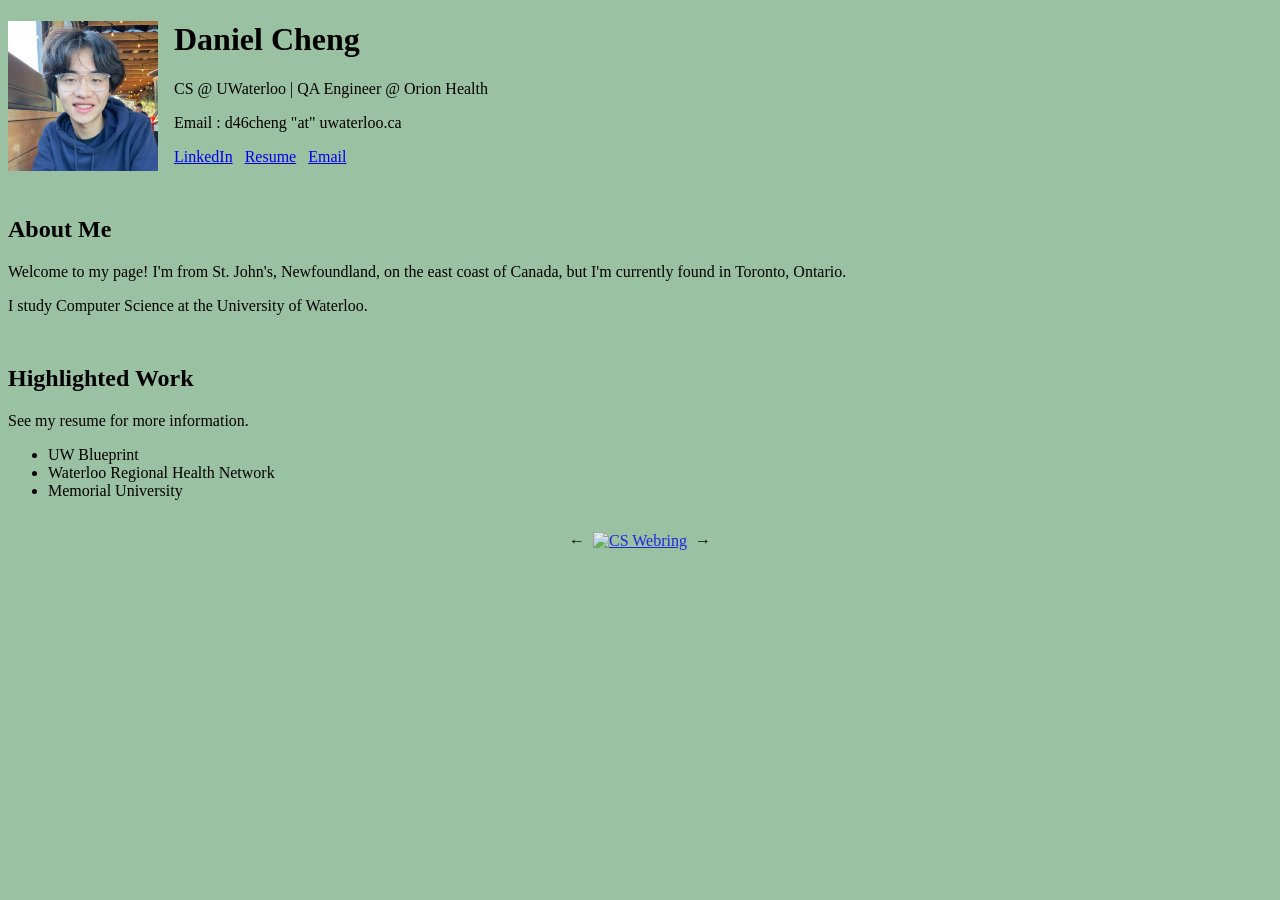
==== index.html @ 86e343ad "edits" ====
<!DOCTYPE html>
<html lang="en">
<head>
    <meta charset="UTF-8">
    <meta name="viewport" content="width=device-width, initial-scale=1.0">
    <title>Daniel Cheng</title>
    <link rel="stylesheet" href="style.css">
</head>
<body class="bg-class">
    <img src="img.jpeg" alt="Daniel Cheng" class="pfp">
    <h1>Daniel Cheng</h1>
    <p>CS @ UWaterloo | QA Engineer @ Orion Health</p>
    <p>Email : d46cheng "at" uwaterloo.ca</p>
    <p>
        <a href="https://www.linkedin.com/in/danielcheng7/">LinkedIn</a>
        &nbsp;
        <a href="https://drive.google.com/file/d/1ajrFaG6vfxmkFOEu0zu0W4cpC_DoAPtr/view?usp=sharing">Resume</a>
        &nbsp;
        <a href="mailto:d46cheng@uwaterloo.ca">Email</a>
    </p>

    <h2 style="padding-top: 30px;">About Me</h2>
    <p>
    Welcome to my page! I'm from St. John's, Newfoundland, on the east coast of Canada,
    but I'm currently found in Toronto, Ontario.
    </p>
    <p>
    I study Computer Science at the University of Waterloo.
    </p>

    <h2 style="padding-top: 30px;">Highlighted Work</h2>
    <p>See my resume for more information.</p>
    <ul>
    <li>UW Blueprint</li>
    <li>Waterloo Regional Health Network</li>
    <li>Memorial University</li>
    </ul>

    <div style="display: flex; align-items: center; justify-content: center; gap: 8px; margin-top: 32px;">
        <a href="https://cs.uwatering.com/#https://danielcheng.ca?nav=prev" style="text-decoration: none; color: black;">←</a>
        <a href="https://cs.uwatering.com/#https://danielcheng.ca" target="_blank">
            <img src="https://cs.uwatering.com/icon.black.svg" alt="CS Webring" style="width: 20px; height: auto; opacity: 0.8;"/>
        </a>
        <a href="https://cs.uwatering.com/#https://danielcheng.ca?nav=next" style="text-decoration: none; color: black;">→</a>
    </div>
    

</body>
</html>
---- style.css ----
.bg-class {
    background-color: rgb(155, 193, 163);
}

.pfp {
  width: 150px;
  height: auto;
  display: block;
  float: left;
  margin: 0 16px 12px 0;   
}
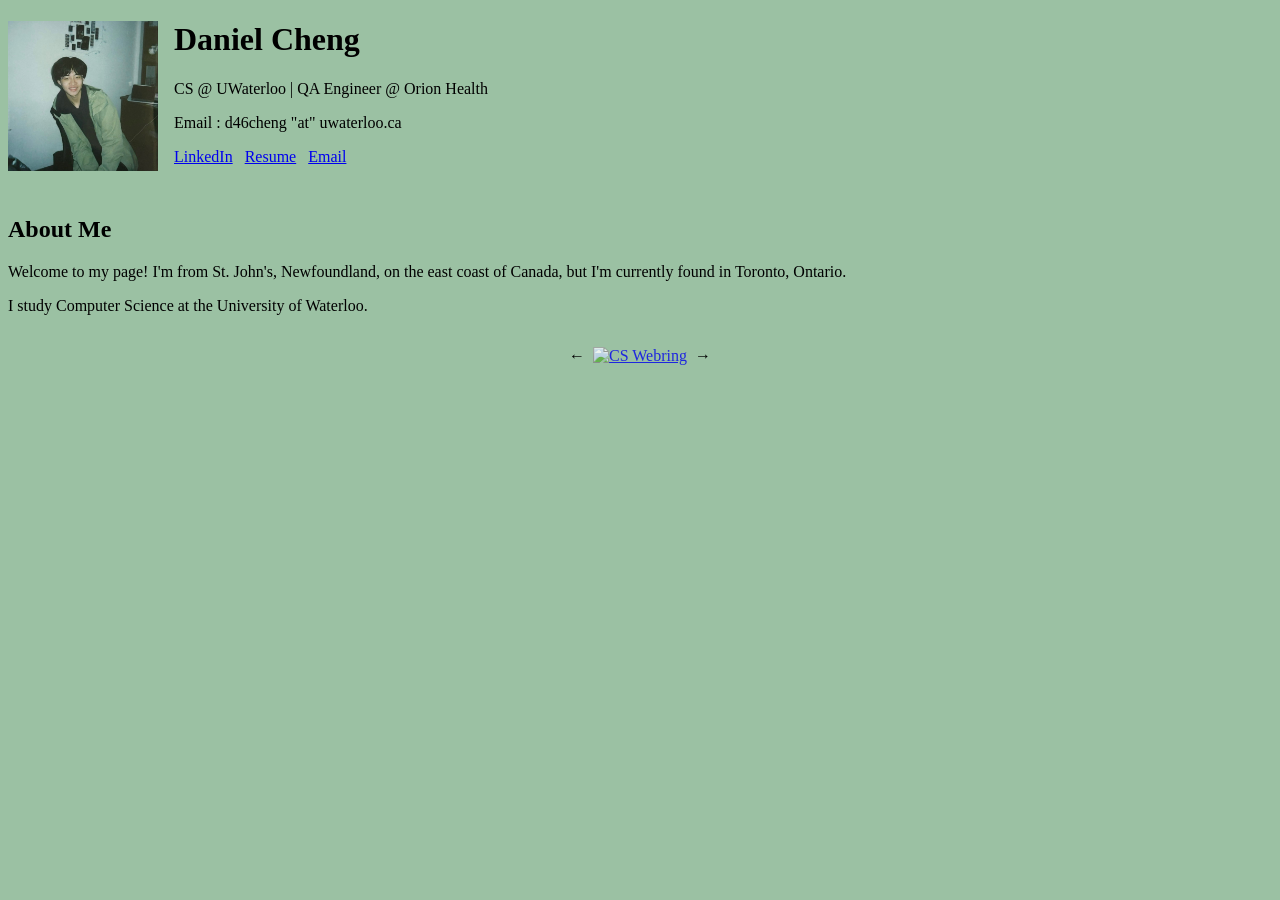
==== commit 58719256: ":)" ====
--- a/index.html
+++ b/index.html
@@ -5,6 +5,7 @@
     <meta name="viewport" content="width=device-width, initial-scale=1.0">
     <title>Daniel Cheng</title>
     <link rel="stylesheet" href="style.css">
+    <link rel="icon" href="favicon.png" type="image/png">
 </head>
 <body class="bg-class">
     <img src="img.jpeg" alt="Daniel Cheng" class="pfp">
@@ -28,13 +29,6 @@
     I study Computer Science at the University of Waterloo.
     </p>
 
-    <h2 style="padding-top: 30px;">Highlighted Work</h2>
-    <p>See my resume for more information.</p>
-    <ul>
-    <li>UW Blueprint</li>
-    <li>Waterloo Regional Health Network</li>
-    <li>Memorial University</li>
-    </ul>
 
     <div style="display: flex; align-items: center; justify-content: center; gap: 8px; margin-top: 32px;">
         <a href="https://cs.uwatering.com/#https://danielcheng.ca?nav=prev" style="text-decoration: none; color: black;">←</a>
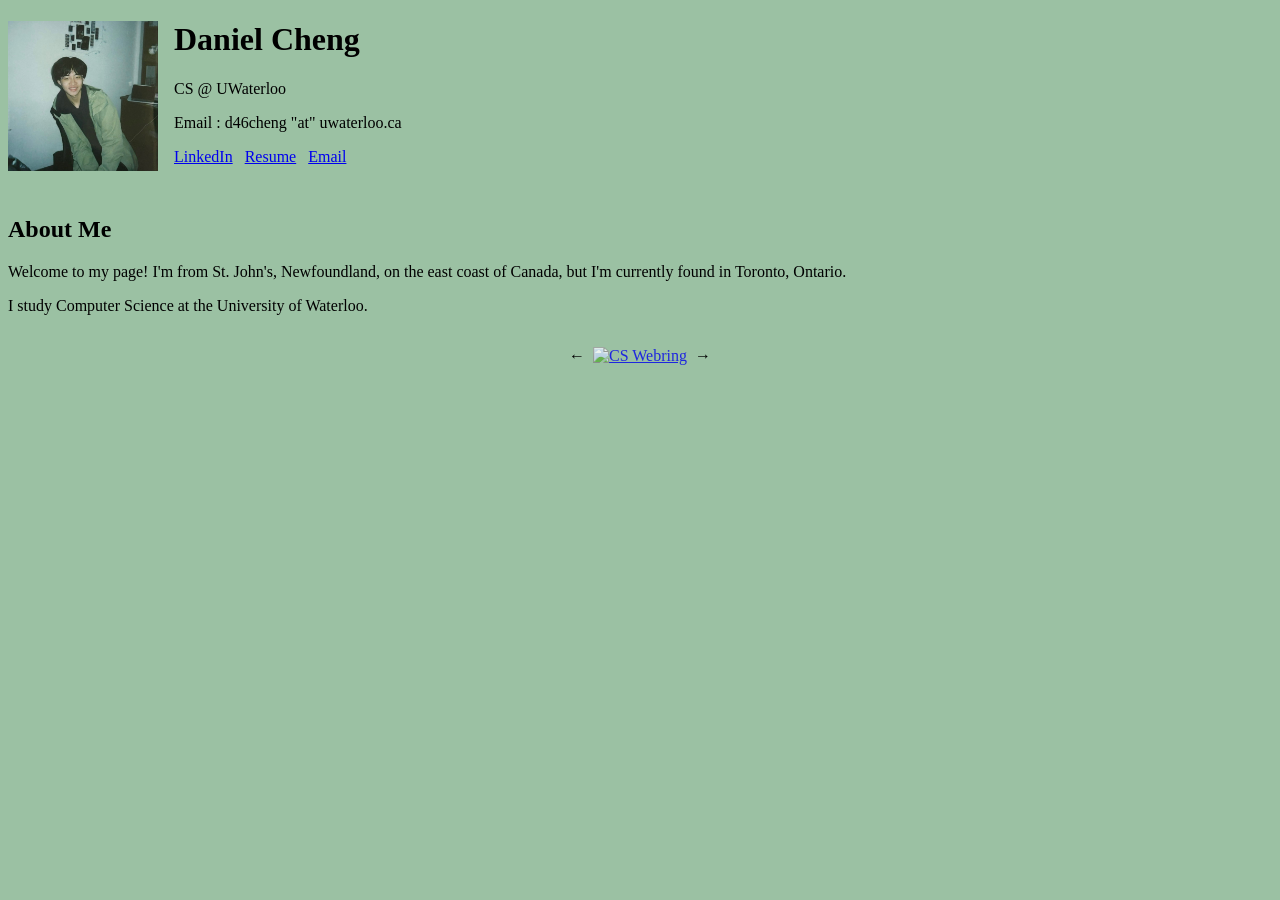
==== commit 96c8dafc: "edit" ====
--- a/index.html
+++ b/index.html
@@ -10,7 +10,7 @@
 <body class="bg-class">
     <img src="img.jpeg" alt="Daniel Cheng" class="pfp">
     <h1>Daniel Cheng</h1>
-    <p>CS @ UWaterloo | QA Engineer @ Orion Health</p>
+    <p>CS @ UWaterloo</p>
     <p>Email : d46cheng "at" uwaterloo.ca</p>
     <p>
         <a href="https://www.linkedin.com/in/danielcheng7/">LinkedIn</a>
@@ -40,4 +40,4 @@
     
 
 </body>
-</html>+</html>
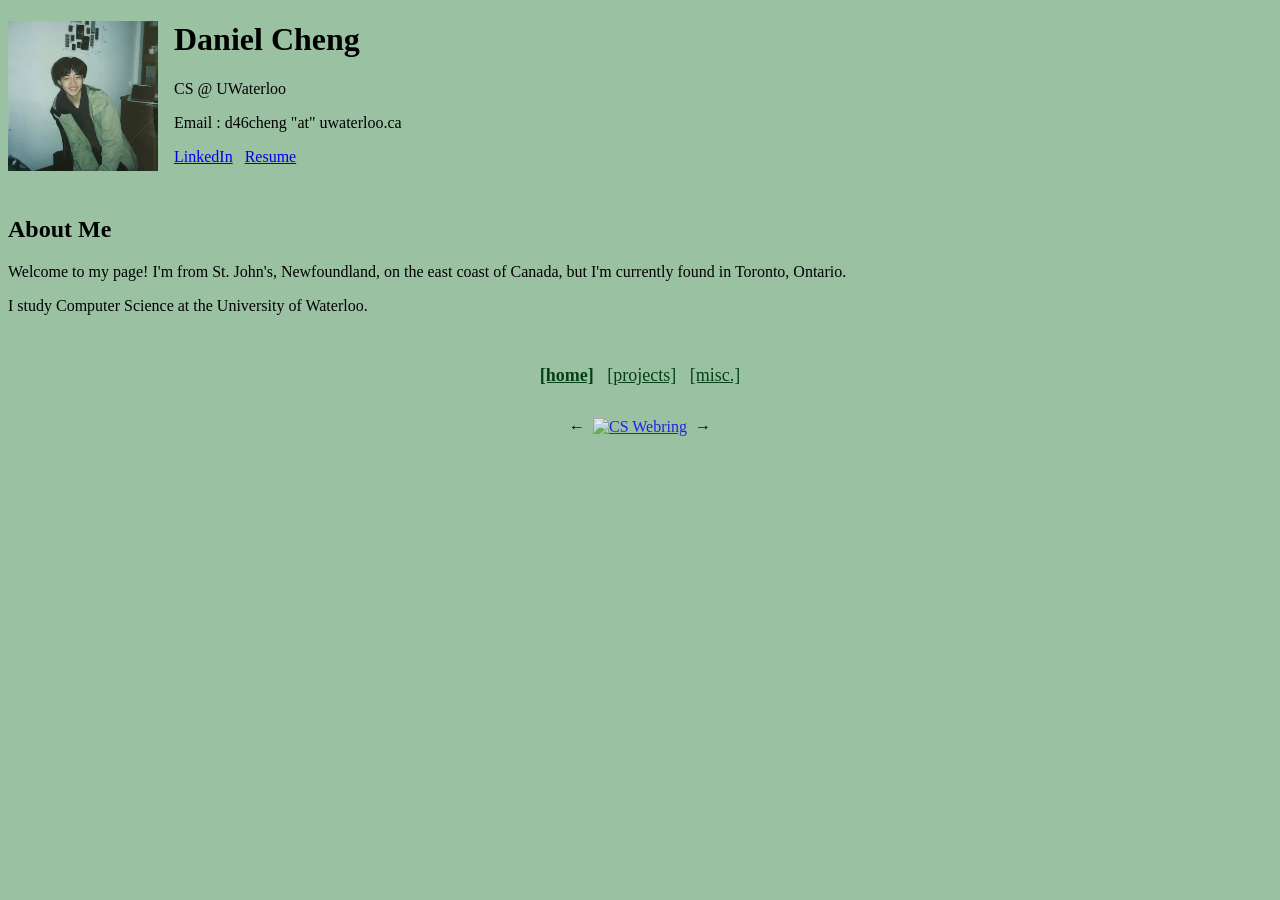
==== commit fa622fc4: "navbar" ====
--- a/index.html
+++ b/index.html
@@ -1,5 +1,6 @@
 <!DOCTYPE html>
 <html lang="en">
+
 <head>
     <meta charset="UTF-8">
     <meta name="viewport" content="width=device-width, initial-scale=1.0">
@@ -7,6 +8,7 @@
     <link rel="stylesheet" href="style.css">
     <link rel="icon" href="favicon.png" type="image/png">
 </head>
+
 <body class="bg-class">
     <img src="img.jpeg" alt="Daniel Cheng" class="pfp">
     <h1>Daniel Cheng</h1>
@@ -16,8 +18,6 @@
         <a href="https://www.linkedin.com/in/danielcheng7/">LinkedIn</a>
         &nbsp;
         <a href="https://drive.google.com/file/d/1ajrFaG6vfxmkFOEu0zu0W4cpC_DoAPtr/view?usp=sharing">Resume</a>
-        &nbsp;
-        <a href="mailto:d46cheng@uwaterloo.ca">Email</a>
     </p>
 
     <h2 style="padding-top: 30px;">About Me</h2>
@@ -28,16 +28,24 @@
     <p>
     I study Computer Science at the University of Waterloo.
     </p>
+</body>
 
+<footer>
+    <div class="navbar">
+        <a href=/ class="selected">[home]</a>
+        &nbsp;
+        <a href=projects.html>[projects]</a>
+        &nbsp;
+        <a href=misc.html>[misc.]</a>
+    </div>
 
-    <div style="display: flex; align-items: center; justify-content: center; gap: 8px; margin-top: 32px;">
+    </div>
+        <div style="display: flex; align-items: center; justify-content: center; gap: 8px; margin-top: 32px;">
         <a href="https://cs.uwatering.com/#https://danielcheng.ca?nav=prev" style="text-decoration: none; color: black;">←</a>
         <a href="https://cs.uwatering.com/#https://danielcheng.ca" target="_blank">
             <img src="https://cs.uwatering.com/icon.black.svg" alt="CS Webring" style="width: 20px; height: auto; opacity: 0.8;"/>
         </a>
         <a href="https://cs.uwatering.com/#https://danielcheng.ca?nav=next" style="text-decoration: none; color: black;">→</a>
     </div>
-    
-
-</body>
+</footer>
 </html>
--- a/style.css
+++ b/style.css
@@ -9,3 +9,20 @@
   float: left;
   margin: 0 16px 12px 0;   
 }
+
+.navbar{
+  text-align: center;
+  font-size: 18px;
+}
+
+.navbar a {
+  color: rgb(4, 65, 23);
+}
+
+.navbar a.selected {
+  font-weight: bold;
+}
+
+footer {
+  margin-top: 50px;
+}
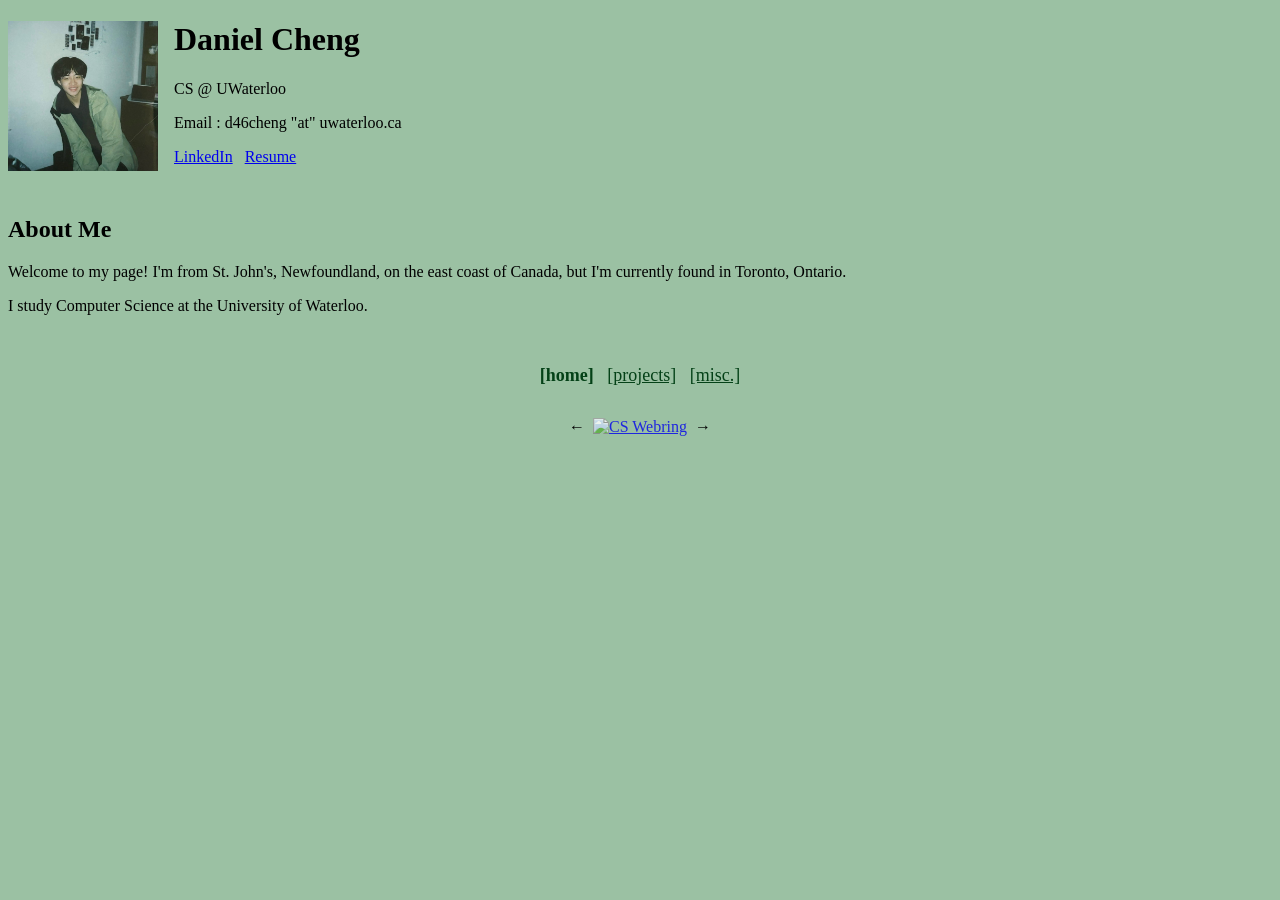
==== commit 9f492c9e: "navbar again" ====
--- a/index.html
+++ b/index.html
@@ -32,11 +32,11 @@
 
 <footer>
     <div class="navbar">
-        <a href=/ class="selected">[home]</a>
+        <a class="selected">[home]</a>
         &nbsp;
-        <a href=projects.html>[projects]</a>
+        <a href=https://danielcheng.ca/projects.html>[projects]</a>
         &nbsp;
-        <a href=misc.html>[misc.]</a>
+        <a href=https://danielcheng.ca/misc.html>[misc.]</a>
     </div>
 
     </div>
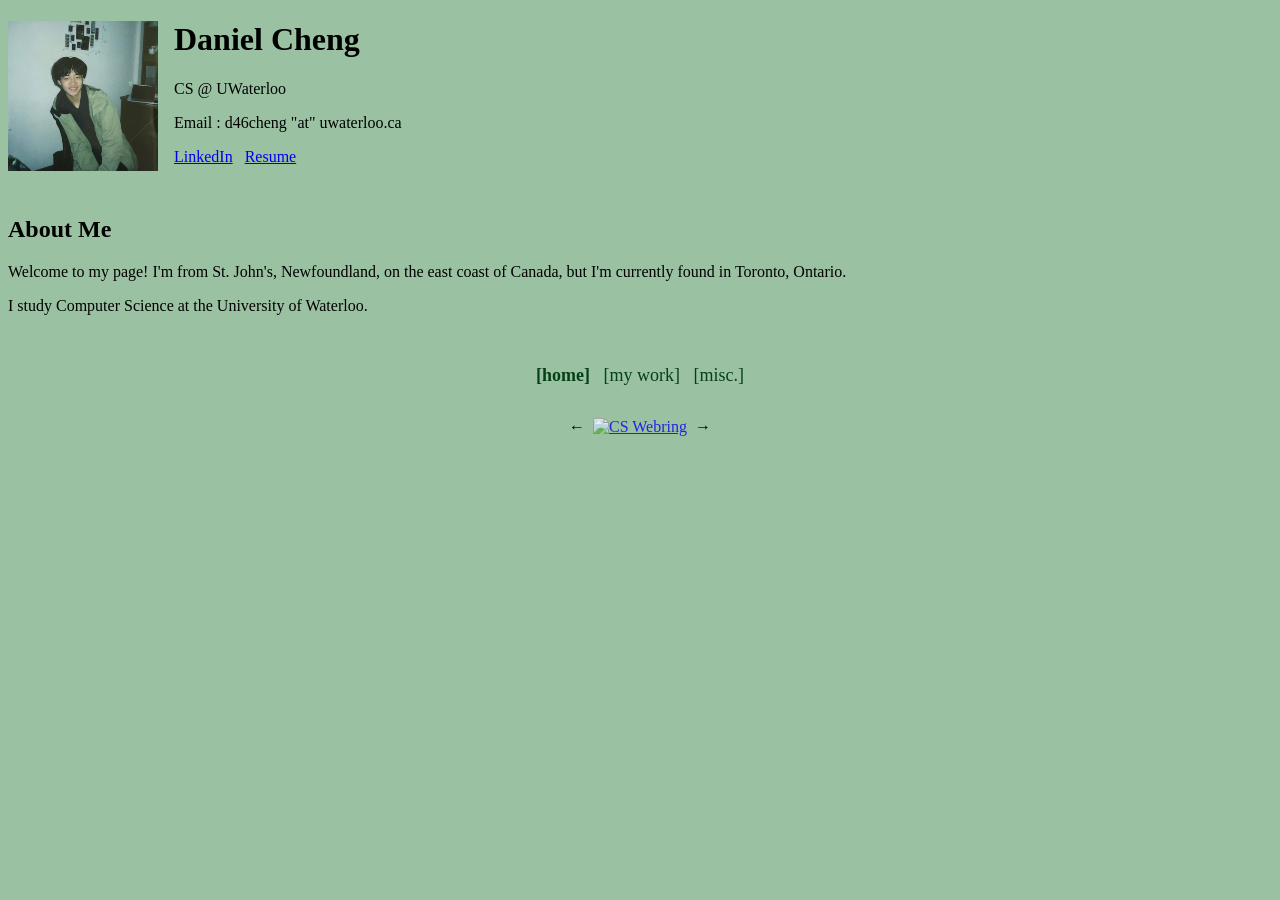
==== commit a3aee763: "edits" ====
--- a/index.html
+++ b/index.html
@@ -15,9 +15,9 @@
     <p>CS @ UWaterloo</p>
     <p>Email : d46cheng "at" uwaterloo.ca</p>
     <p>
-        <a href="https://www.linkedin.com/in/danielcheng7/">LinkedIn</a>
+        <a href="https://www.linkedin.com/in/danielcheng7/" target="_blank" rel="noopener noreferrer">LinkedIn</a>
         &nbsp;
-        <a href="https://drive.google.com/file/d/1ajrFaG6vfxmkFOEu0zu0W4cpC_DoAPtr/view?usp=sharing">Resume</a>
+        <a href="https://drive.google.com/file/d/1ajrFaG6vfxmkFOEu0zu0W4cpC_DoAPtr/view?usp=sharing" target="_blank" rel="noopener noreferrer">Resume</a>
     </p>
 
     <h2 style="padding-top: 30px;">About Me</h2>
@@ -34,7 +34,7 @@
     <div class="navbar">
         <a class="selected">[home]</a>
         &nbsp;
-        <a href=https://danielcheng.ca/projects.html>[projects]</a>
+        <a href=https://danielcheng.ca/projects.html>[my work]</a>
         &nbsp;
         <a href=https://danielcheng.ca/misc.html>[misc.]</a>
     </div>
--- a/style.css
+++ b/style.css
@@ -17,6 +17,7 @@
 
 .navbar a {
   color: rgb(4, 65, 23);
+  text-decoration: none;
 }
 
 .navbar a.selected {
@@ -25,4 +26,9 @@
 
 footer {
   margin-top: 50px;
+}
+
+.project-heading {
+  font-size: 15px;
+  margin-top: 45px;
 }
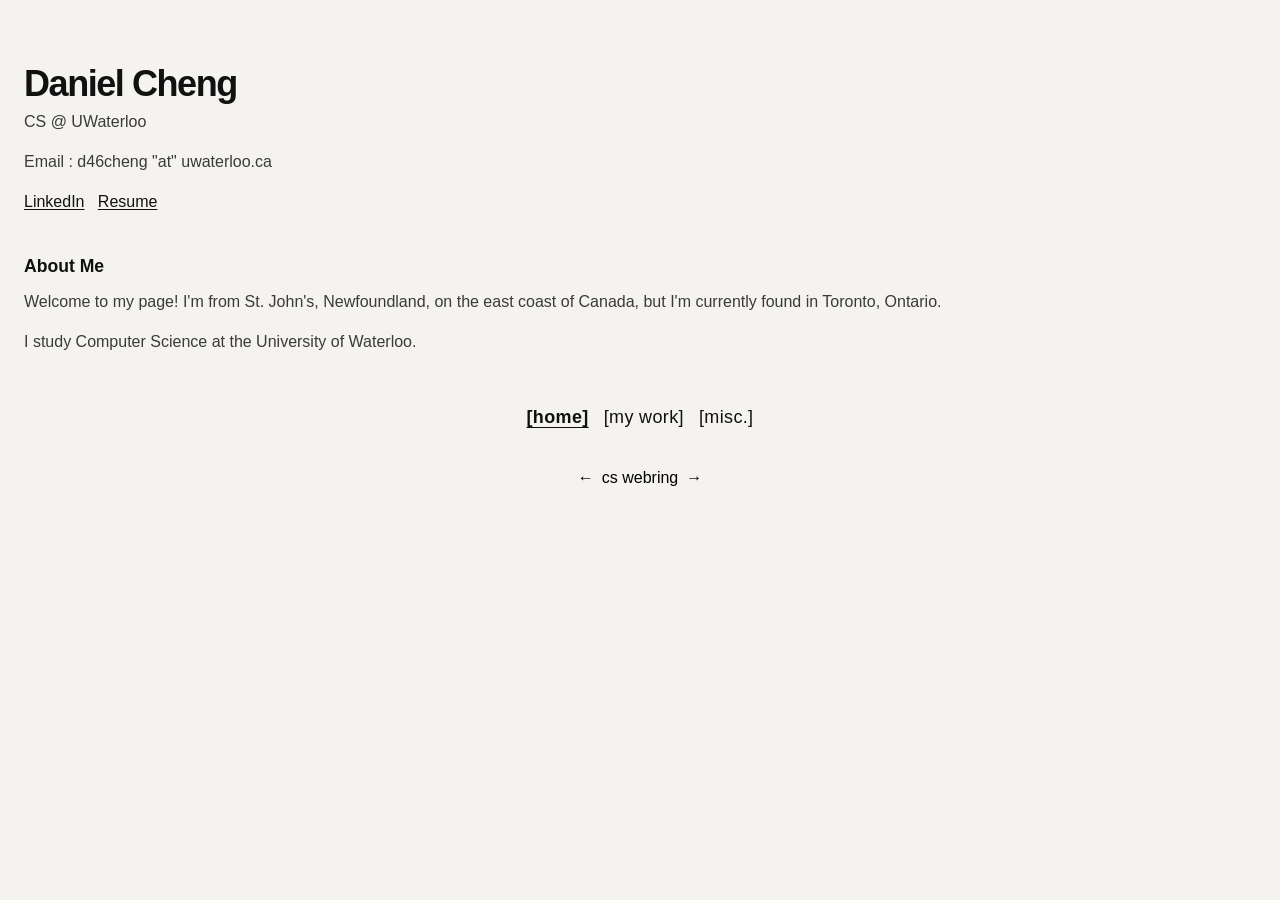
==== commit 2f2fc586: "restyle" ====
--- a/index.html
+++ b/index.html
@@ -6,11 +6,9 @@
     <meta name="viewport" content="width=device-width, initial-scale=1.0">
     <title>Daniel Cheng</title>
     <link rel="stylesheet" href="style.css">
-    <link rel="icon" href="favicon.png" type="image/png">
 </head>
 
 <body class="bg-class">
-    <img src="img.jpeg" alt="Daniel Cheng" class="pfp">
     <h1>Daniel Cheng</h1>
     <p>CS @ UWaterloo</p>
     <p>Email : d46cheng "at" uwaterloo.ca</p>
@@ -20,7 +18,7 @@
         <a href="https://drive.google.com/file/d/1ajrFaG6vfxmkFOEu0zu0W4cpC_DoAPtr/view?usp=sharing" target="_blank" rel="noopener noreferrer">Resume</a>
     </p>
 
-    <h2 style="padding-top: 30px;">About Me</h2>
+    <h2>About Me</h2>
     <p>
     Welcome to my page! I'm from St. John's, Newfoundland, on the east coast of Canada,
     but I'm currently found in Toronto, Ontario.
@@ -42,9 +40,7 @@
     </div>
         <div style="display: flex; align-items: center; justify-content: center; gap: 8px; margin-top: 32px;">
         <a href="https://cs.uwatering.com/#https://danielcheng.ca?nav=prev" style="text-decoration: none; color: black;">←</a>
-        <a href="https://cs.uwatering.com/#https://danielcheng.ca" target="_blank">
-            <img src="https://cs.uwatering.com/icon.black.svg" alt="CS Webring" style="width: 20px; height: auto; opacity: 0.8;"/>
-        </a>
+        <a href="https://cs.uwatering.com/#https://danielcheng.ca" target="_blank" style="text-decoration: none; color: black;">cs webring</a>
         <a href="https://cs.uwatering.com/#https://danielcheng.ca?nav=next" style="text-decoration: none; color: black;">→</a>
     </div>
 </footer>
--- a/style.css
+++ b/style.css
@@ -1,34 +1,96 @@
-.bg-class {
-    background-color: rgb(155, 193, 163);
+:root {
+  --bg: #f5f3ef;
+  --panel: #f9f7f4;
+  --text: #111111;
+  --muted: #3a3a3a;
+  --line: rgba(17, 17, 17, 0.18);
 }
 
-.pfp {
-  width: 150px;
-  height: auto;
-  display: block;
-  float: left;
-  margin: 0 16px 12px 0;   
+* {
+  box-sizing: border-box;
 }
 
-.navbar{
+html, body {
+  margin: 0;
+  min-height: 100%;
+}
+
+body {
+  background: var(--bg);
+  color: var(--text);
+  font-family: Calibri, "Segoe UI", Arial, sans-serif;
+  font-size: 16px;
+  line-height: 1.65;
+  padding: 64px 24px 48px;
+}
+
+.bg-class {
+  background: var(--bg);
+}
+
+h1, h2, h3, p {
+  margin-top: 0;
+}
+
+h1 {
+  font-size: 2.25rem;
+  line-height: 1.1;
+  letter-spacing: -0.04em;
+  margin-bottom: 0.35rem;
+  font-weight: 600;
+}
+
+h2 {
+  font-size: 1.1rem;
+  margin-top: 2.25rem;
+  margin-bottom: 0.5rem;
+  font-weight: 600;
+}
+
+p {
+  margin-bottom: 0.85rem;
+  color: var(--muted);
+}
+
+a {
+  color: var(--text);
+  text-decoration: underline;
+  text-underline-offset: 2px;
+}
+
+.navbar {
   text-align: center;
   font-size: 18px;
+  margin-top: 40px;
 }
 
 .navbar a {
-  color: rgb(4, 65, 23);
+  color: var(--text);
   text-decoration: none;
+  letter-spacing: 0.02em;
 }
 
 .navbar a.selected {
-  font-weight: bold;
+  font-weight: 700;
+  text-decoration: underline;
+  text-underline-offset: 4px;
 }
 
 footer {
-  margin-top: 50px;
+  margin-top: 48px;
 }
 
 .project-heading {
-  font-size: 15px;
-  margin-top: 45px;
+  font-size: 1.05rem;
+  margin-top: 2rem;
+}
+
+@media (max-width: 640px) {
+  body {
+    padding-top: 40px;
+  }
+
+  h1 {
+    font-size: 2rem;
+  }
 }
